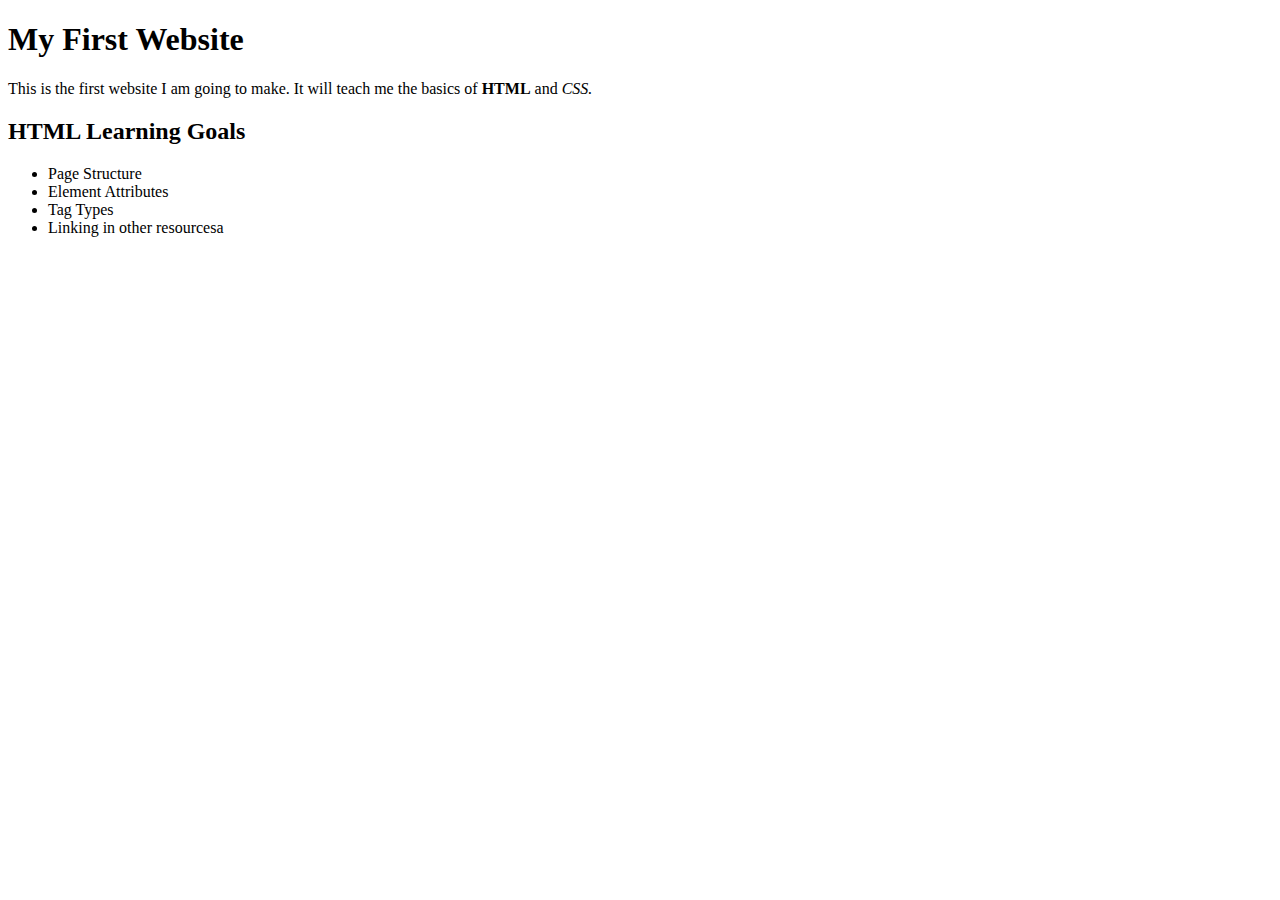
==== index.html @ b5fb99af "added basic html structure" ====
<!DOCTYPE html>

<html lang="en">
	<head>
		<meta charset="UTF-8">
		<title>Demo Project</title>
	</head>
	<body>
		<h1>My First Website</h1>
		<p>
			This is the first website I am going to make. It will teach me the basics of <strong>HTML</strong> and <em>
			CSS.</em>
		</p>

		<div>
			<h2>HTML Learning Goals</h2>
			<ul>
				<li>Page Structure</li>
				<li>Element Attributes</li>
				<li>Tag Types</li>
				<li>Linking in other resourcesa</li>
			</ul>
		</div>

	</body>
</html>
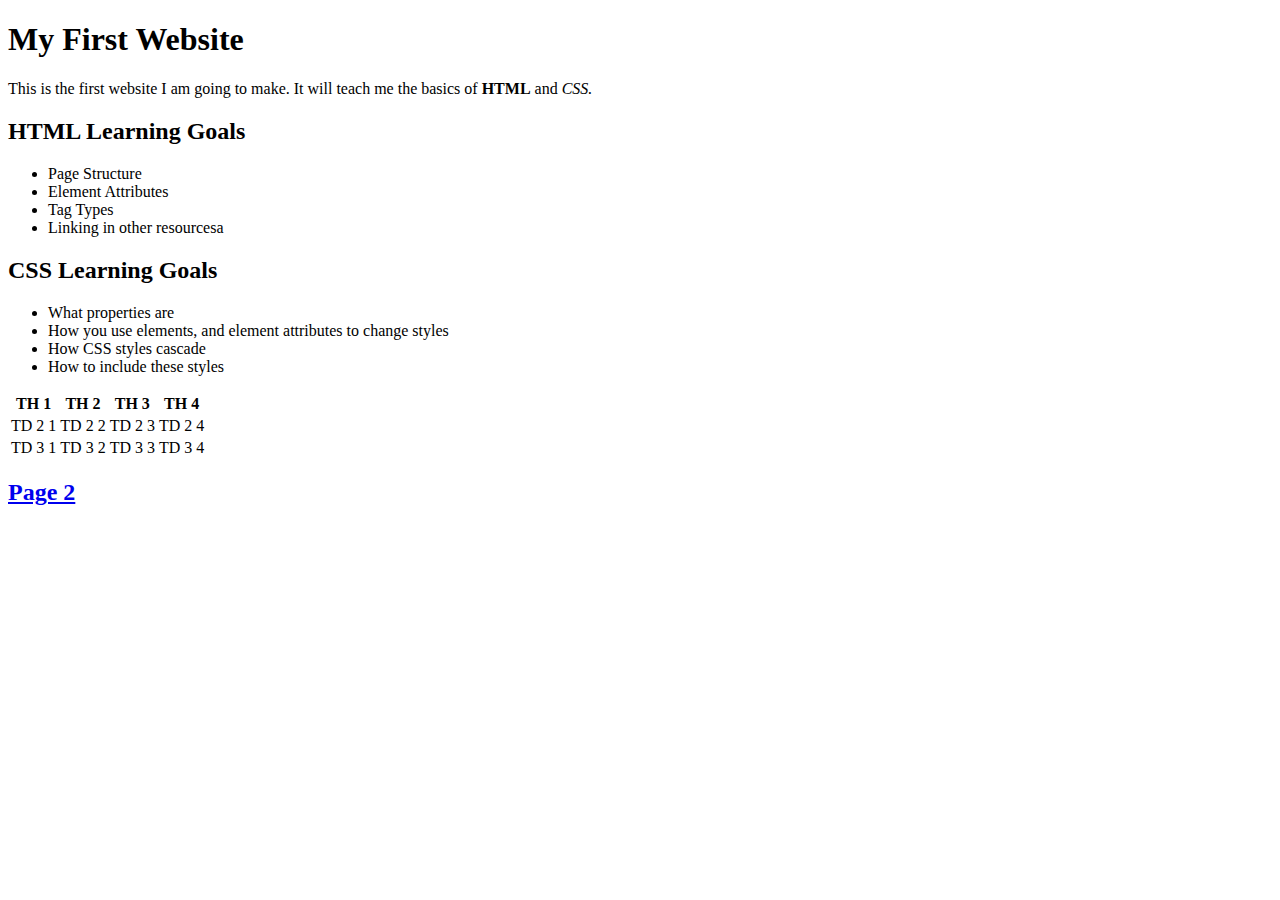
==== commit 792f0f33: "added to page 1, created Page 2" ====
--- a/index.html
+++ b/index.html
@@ -22,5 +22,35 @@
 			</ul>
 		</div>
 
+		<div>
+				<h2>CSS Learning Goals</h2>
+				<ul>
+					<li>What properties are</li>
+					<li>How you use elements, and element attributes to change styles</li>
+					<li>How CSS styles cascade</li>
+					<li>How to include these styles</li>
+				</ul>
+		</div>
+		<table>
+			<tr>
+				<th>TH 1</th>
+				<th>TH 2</th>
+				<th>TH 3</th>
+				<th>TH 4</th>
+			</tr>
+			<tr>
+				<td>TD 2 1</td>
+				<td>TD 2 2</td>
+				<td>TD 2 3</td>
+				<td>TD 2 4</td>
+			</tr>
+			<tr>
+				<td>TD 3 1</td>
+				<td>TD 3 2</td>
+				<td>TD 3 3</td>
+				<td>TD 3 4</td>
+			</tr>
+		</table>
+		<h2><a href="./page2.html">Page 2</a></h2>
 	</body>
 </html>
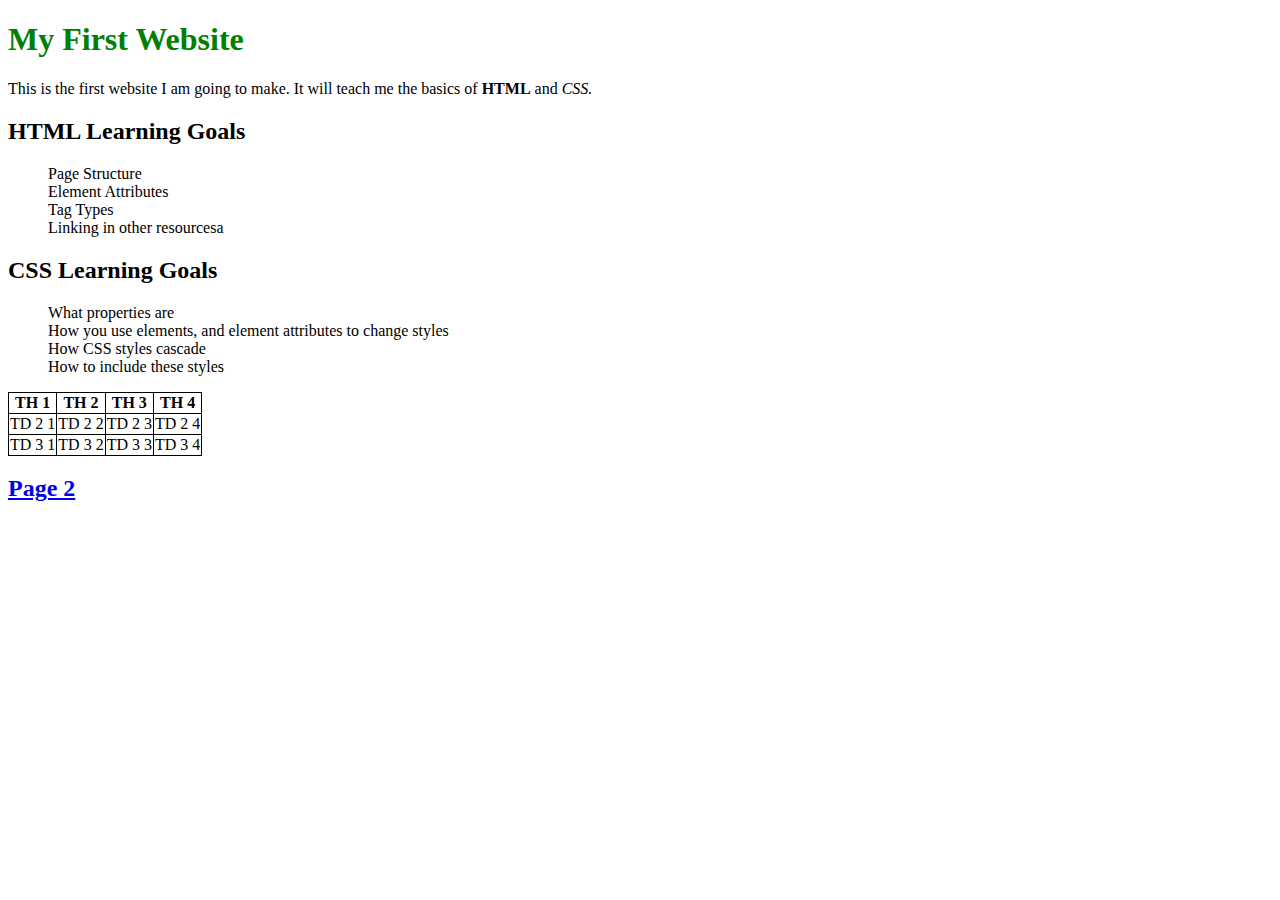
==== commit b270b32f: "Linked style.css" ====
--- a/index.html
+++ b/index.html
@@ -4,6 +4,7 @@
 	<head>
 		<meta charset="UTF-8">
 		<title>Demo Project</title>
+		<link rel="stylesheet" href="./styles/style.css">
 	</head>
 	<body>
 		<h1>My First Website</h1>
--- a/styles/style.css
+++ b/styles/style.css
@@ -0,0 +1,15 @@
+h1 {
+	color: green;
+}
+
+li {
+	list-style: none;
+}
+
+table {
+	border-collapse: collapse;
+}
+
+table, td, th {
+	border: 1px solid black;
+}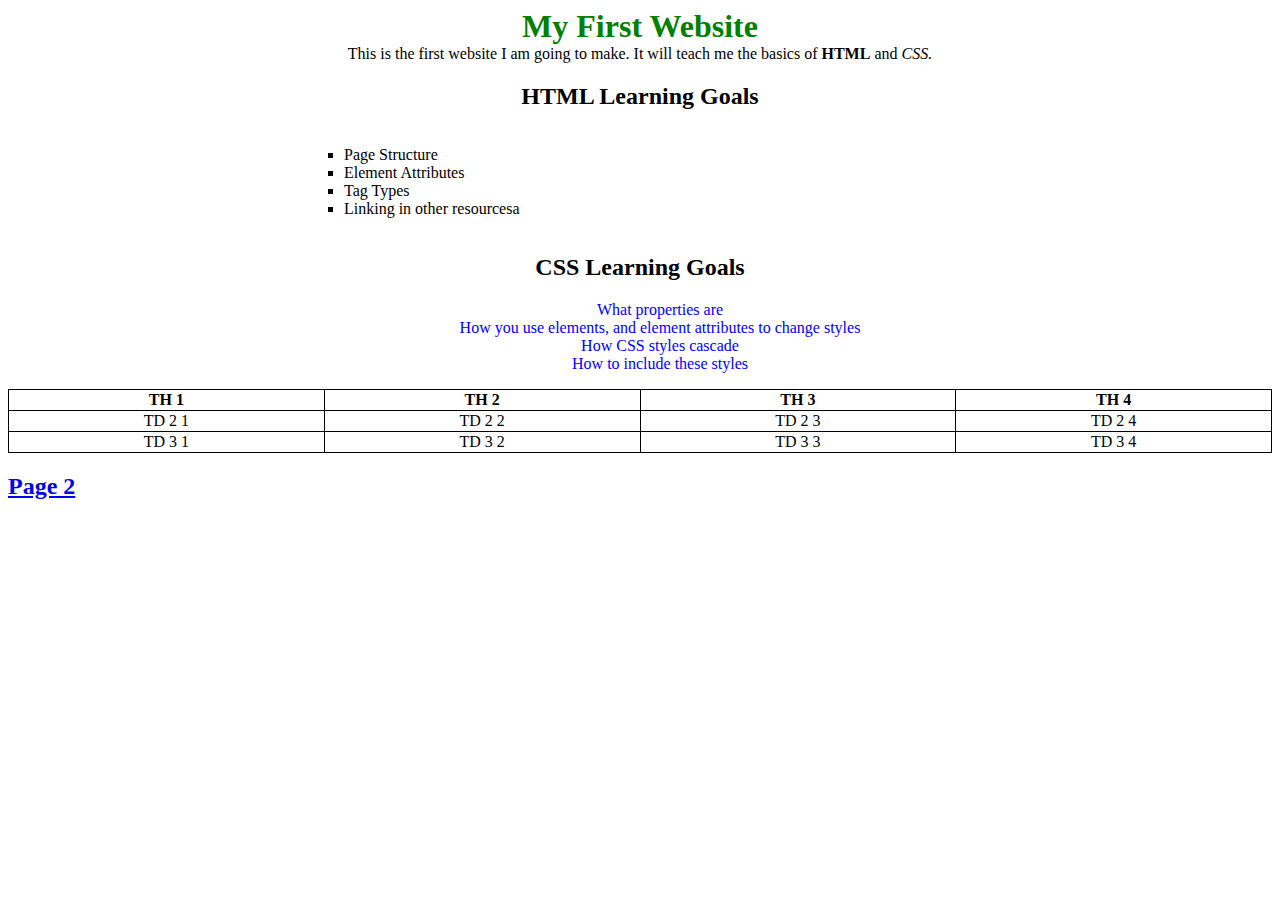
==== commit ac5a13d3: "updated list styling" ====
--- a/index.html
+++ b/index.html
@@ -7,32 +7,32 @@
 		<link rel="stylesheet" href="./styles/style.css">
 	</head>
 	<body>
-		<h1>My First Website</h1>
-		<p>
+		<h1 class="center">My First Website</h1>
+		<p class="center">
 			This is the first website I am going to make. It will teach me the basics of <strong>HTML</strong> and <em>
 			CSS.</em>
 		</p>
 
-		<div>
+		<div class="center">
 			<h2>HTML Learning Goals</h2>
-			<ul>
-				<li>Page Structure</li>
-				<li>Element Attributes</li>
-				<li>Tag Types</li>
-				<li>Linking in other resourcesa</li>
+			<ul class="center-list">
+				<li class="html-list">Page Structure</li>
+				<li class="html-list">Element Attributes</li>
+				<li class="html-list">Tag Types</li>
+				<li class="html-list">Linking in other resourcesa</li>
 			</ul>
 		</div>
 
-		<div>
+		<div class="center">
 				<h2>CSS Learning Goals</h2>
 				<ul>
-					<li>What properties are</li>
-					<li>How you use elements, and element attributes to change styles</li>
-					<li>How CSS styles cascade</li>
-					<li>How to include these styles</li>
+					<li class="css-list">What properties are</li>
+					<li class="css-list">How you use elements, and element attributes to change styles</li>
+					<li class="css-list">How CSS styles cascade</li>
+					<li class="css-list">How to include these styles</li>
 				</ul>
 		</div>
-		<table>
+		<table class="center">
 			<tr>
 				<th>TH 1</th>
 				<th>TH 2</th>
--- a/styles/style.css
+++ b/styles/style.css
@@ -12,4 +12,30 @@
 
 table, td, th {
 	border: 1px solid black;
+}
+
+.html-list {
+	list-style-type: square;
+}
+
+.css-list {
+	color: blue;
+}
+
+.center {
+	width: 100%;
+	margin: auto;
+	text-align: center;
+}
+
+.center-list {
+	width: 50%;
+	list-style-position: inside;
+	text-align: left;
+	display: inline-block;
+}
+
+input, label {
+	display: block;
+
 }